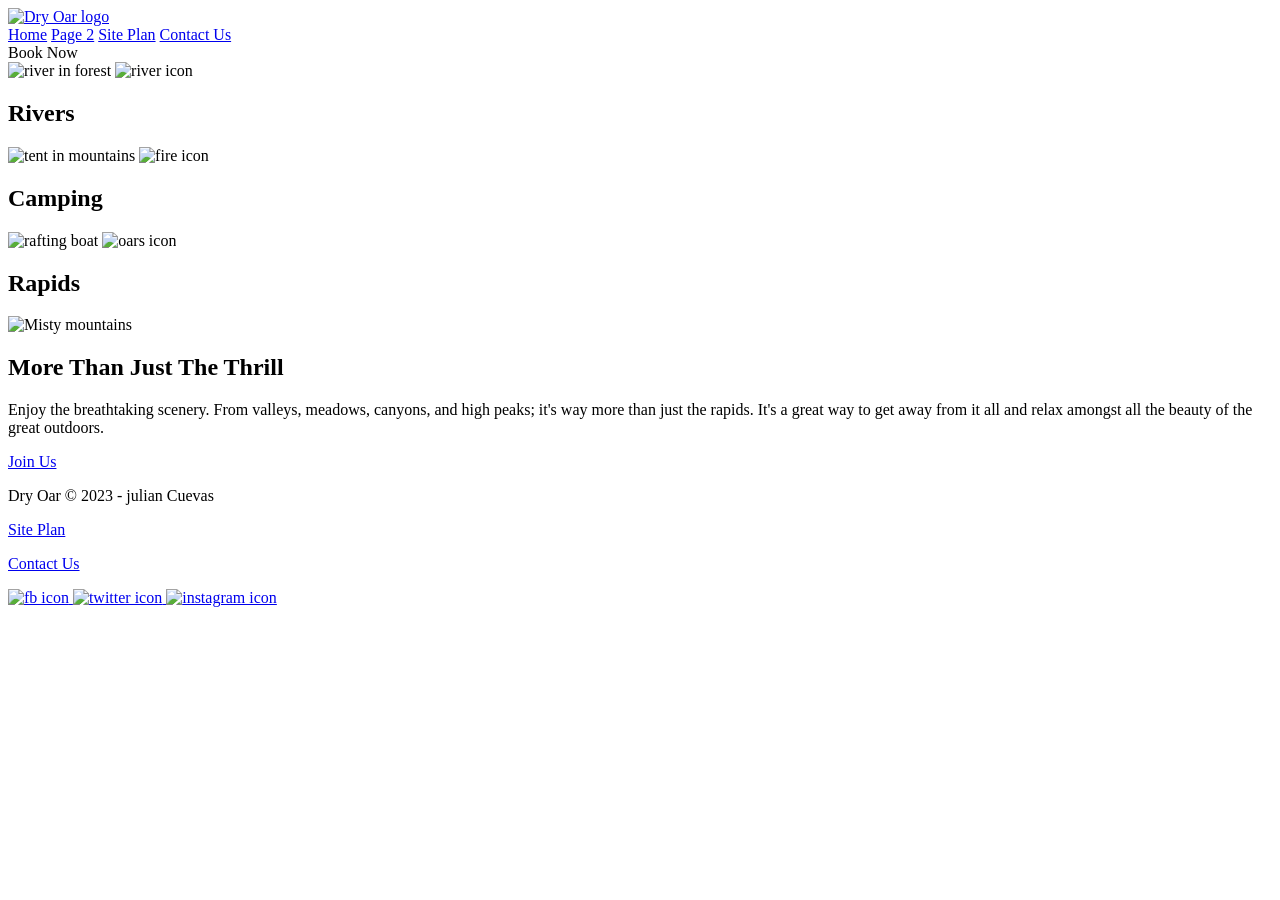
==== wwr/index.html @ 9d556d71 "home page" ====
<!DOCTYPE html>
    <html lang="en">
    <head>
        <meta charset="UTF-8">
        <meta name="viewport" content="width=device-width, initial-scale=1.0">
        <title>Whitewater Rafting Vacations | Dry Oar Boating | Home</title>
    </head>
    <body>
        <header>
            <a id="logo_link" href="index.html">
                <img class="logo" src="images/logo.png" alt="Dry Oar logo">
            </a>
            <nav>
                <a href="index.html">Home</a>
                <a href="#">Page 2</a>
                <a href="site-plan-rafting.html">Site Plan</a>
                <a href="contactus.html">Contact Us</a>

        </nav>
    </header>                    
                    <div class='button-box'>
                        <a class='book'>Book Now</a></div>
                  
   <main class="home-grid" ></main>
        <section class="rivers-card">
            <img class="card-img" src="images/rivers.jpg" alt="river in forest">
            <img class="icon" src="images/river_icon.png" alt="river icon">
            <h2>Rivers</h2>
        </section>
        <section class="camping-card">
            <img class="card-img" src="images/camping.jpg" alt="tent in mountains">
            <img class="icon" src="images/fire_icon.png" alt="fire icon">
            <h2>Camping</h2>
        </section>
        <section class="rapids-card">
            <img class="card-img" src="images/rapids.jpg" alt="rafting boat">
            <img class="icon" src="images/oars.png" alt="oars icon">
            <h2>Rapids</h2>
        </section>
        <img class="mountains" src="images/mountains.jpg" alt="Misty mountains">
        <section class="msg">
            <h2>More Than Just The Thrill</h2>
            <p>Enjoy the breathtaking scenery. From valleys, meadows, canyons, and high peaks; it's way more than just the rapids. It's a great way to get away from it all and relax amongst all the beauty of the great outdoors. </p>
            <a class='join' href="rivers.html">Join Us</a>
        </section>
 
    <footer>
        <p>Dry Oar &copy; 2023 - julian Cuevas</p>
        <p><a href="site-plan-rafting.html">Site Plan</a></p>
        <p><a href="contactus.html">Contact Us</a></p>
        <div class="social">
            <a href="https://facebook.com">
                <img src="images/facebook.png" alt="fb icon">
            </a>
            <a href="https://twitter.com">
                <img src="images/twitter.png" alt="twitter icon">
            </a>
            <a href="https://instagram.com">
                <img src="images/instagram.png" alt="instagram icon">
            </a>
        </div>
    </footer>

     </html>
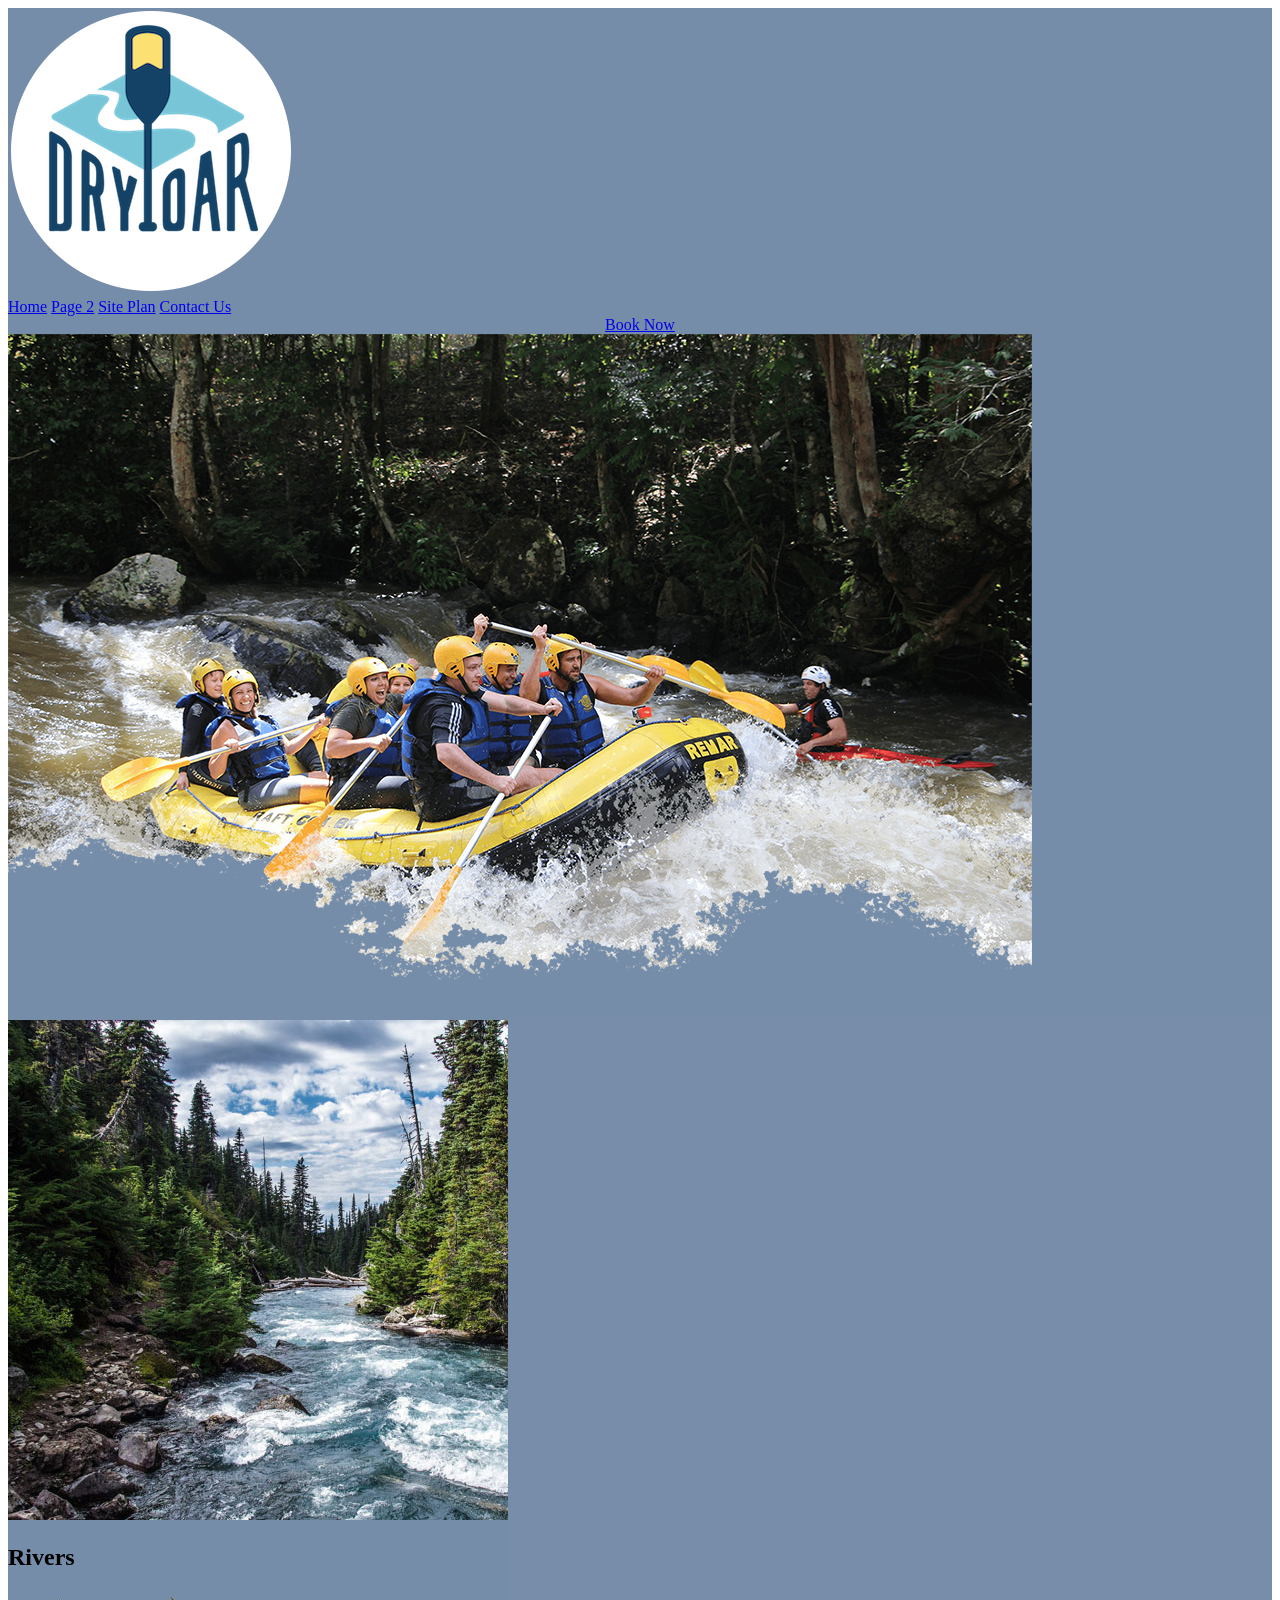
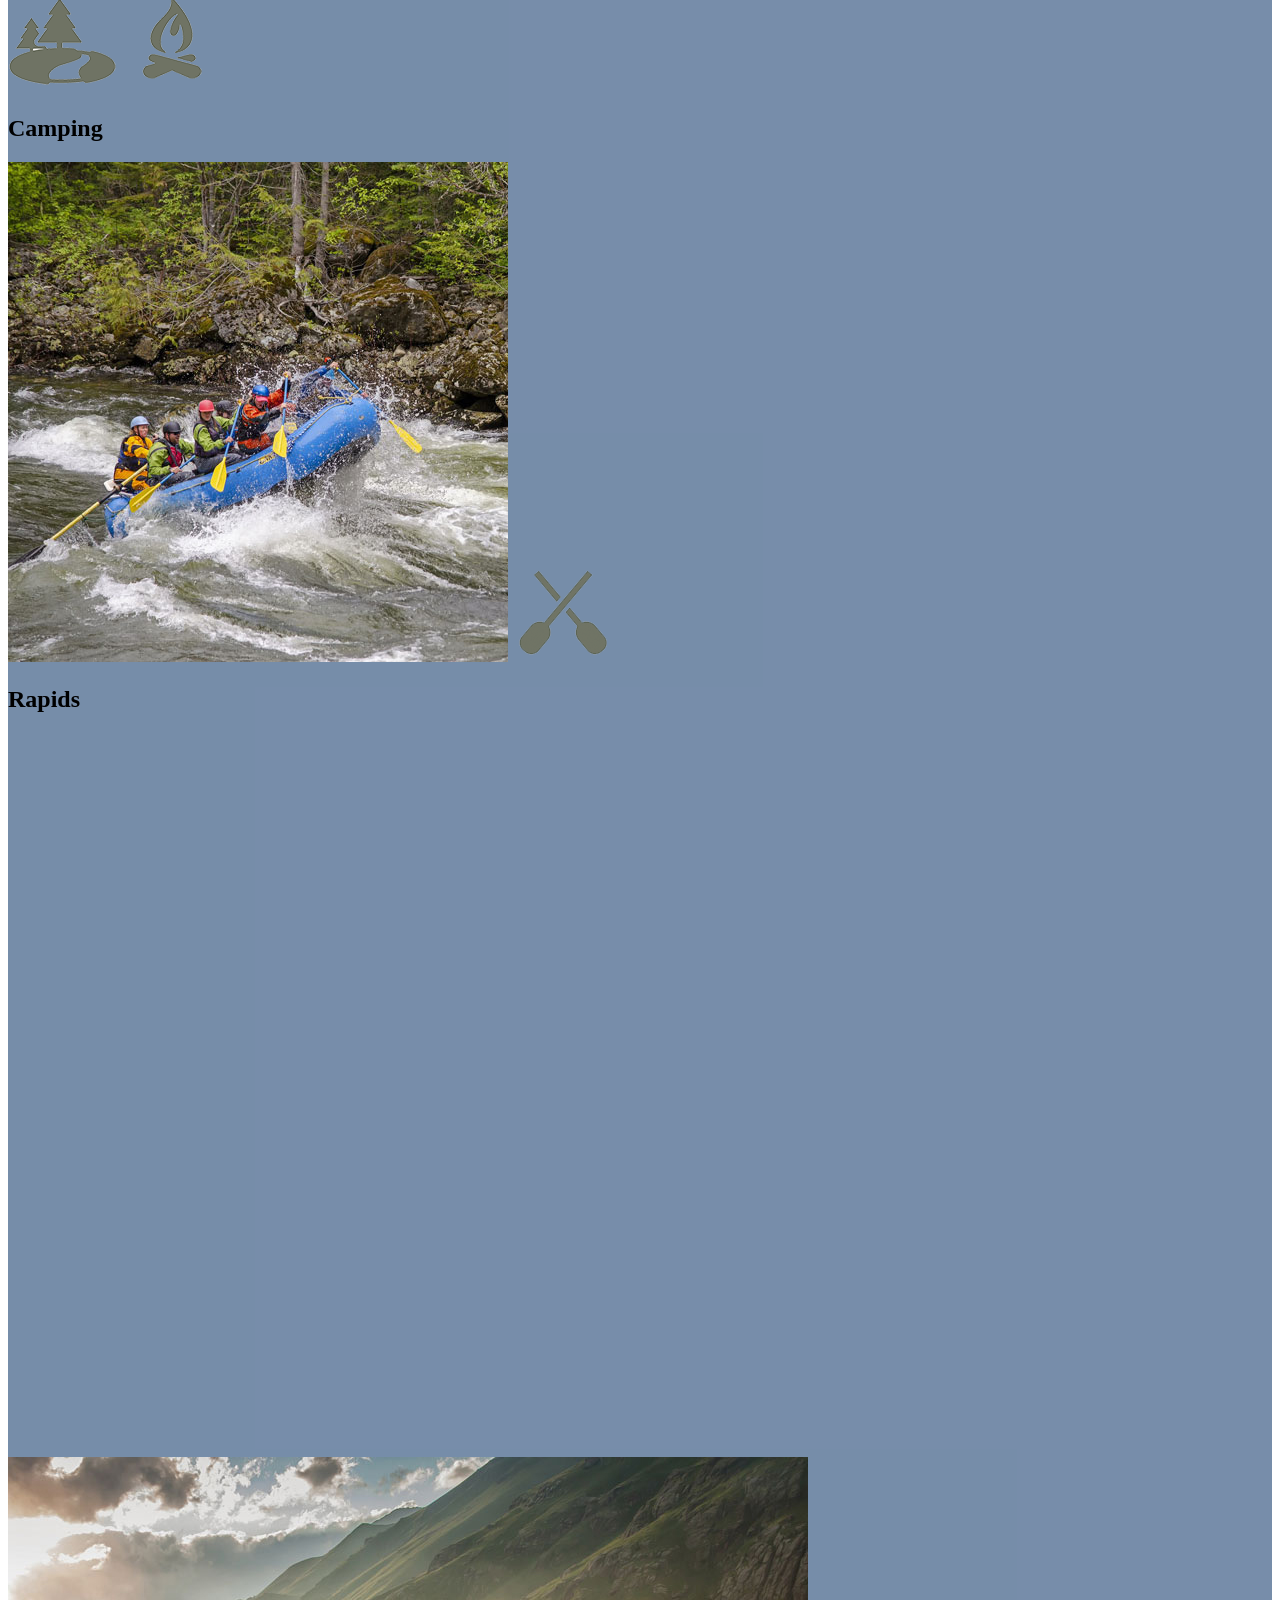
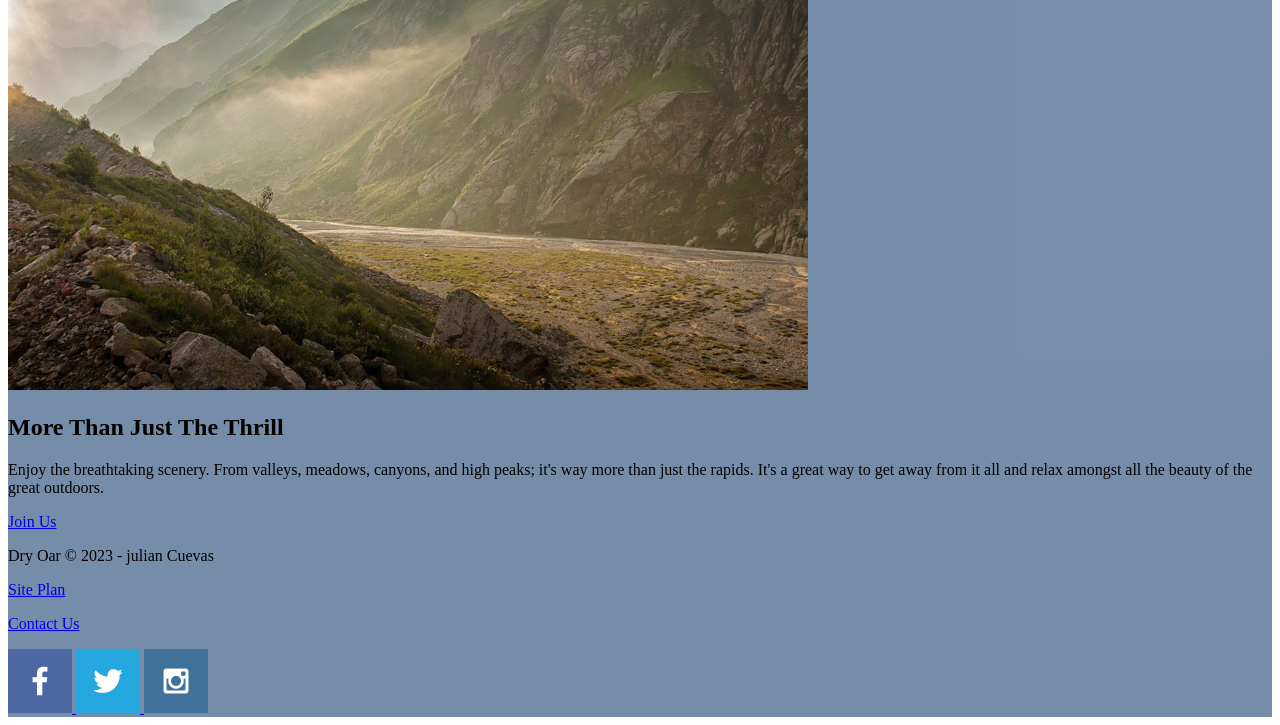
==== commit f9ed424f: "images" ====
--- a/wwr/index.html
+++ b/wwr/index.html
@@ -1,64 +1,72 @@
-    <!DOCTYPE html>
-    <html lang="en">
-    <head>
-        <meta charset="UTF-8">
-        <meta name="viewport" content="width=device-width, initial-scale=1.0">
-        <title>Whitewater Rafting Vacations | Dry Oar Boating | Home</title>
-    </head>
-    <body>
-        <header>
-            <a id="logo_link" href="index.html">
-                <img class="logo" src="images/logo.png" alt="Dry Oar logo">
-            </a>
-            <nav>
-                <a href="index.html">Home</a>
-                <a href="#">Page 2</a>
-                <a href="site-plan-rafting.html">Site Plan</a>
-                <a href="contactus.html">Contact Us</a>
+<!DOCTYPE html>
+<html lang="en">
+<head>
+    <link rel="stylesheet" href="/wwr/styles/style.css">
+    <meta charset="UTF-8">
+    <meta http-equiv="X-UA-Compatible" content="IE=edge">
+    <meta name="viewport" content="width=device-width, initial-scale=1.0">
+    <title>Whitewater Rafting Vacations | Dry Oar Boating | Home</title>
+</head>
+<body>
+    <div id="content">
+        <header></header>
+        <a id="logo_link" href="index.html">
+            <img class="logo" src="images/1.png" alt="Dry Oar logo">
+        </a>
+        <nav>
+            <a href="index.html">Home</a>
+            <a href="#">Page 2</a>
+            <a href="site-plan-rafting.html">Site Plan</a>
+            <a href="contactus.html">Contact Us</a>
+        </nav>
 
-        </nav>
-    </header>                    
-                    <div class='button-box'>
-                        <a class='book'>Book Now</a></div>
-                  
-   <main class="home-grid" ></main>
+        <div class='button-box'>
+            <a class='book' href="contactus.html">Book Now</a>
+        </div>
+
+        <main class="home-grid"></main>
         <section class="rivers-card">
-            <img class="card-img" src="images/rivers.jpg" alt="river in forest">
-            <img class="icon" src="images/river_icon.png" alt="river icon">
+            <img class="card-img" src="images/2.png" alt="river in forest">
+            <img class="icon" src="images/3.jpg" alt="river icon">
             <h2>Rivers</h2>
         </section>
         <section class="camping-card">
-            <img class="card-img" src="images/camping.jpg" alt="tent in mountains">
-            <img class="icon" src="images/fire_icon.png" alt="fire icon">
+            <img class="card-img" src="images/4.png" alt="tent in mountains">
+            <img class="icon" src="images/5.png" alt="fire icon">
             <h2>Camping</h2>
         </section>
         <section class="rapids-card">
-            <img class="card-img" src="images/rapids.jpg" alt="rafting boat">
-            <img class="icon" src="images/oars.png" alt="oars icon">
+            <img class="card-img" src="images/6.jpg" alt="rafting boat">
+            <img class="icon" src="images/7.png" alt="oars icon">
             <h2>Rapids</h2>
         </section>
-        <img class="mountains" src="images/mountains.jpg" alt="Misty mountains">
+        <div id="background"></div>
+        <img class="mountains" src="images/8.jpg" alt="Misty mountains">
         <section class="msg">
             <h2>More Than Just The Thrill</h2>
-            <p>Enjoy the breathtaking scenery. From valleys, meadows, canyons, and high peaks; it's way more than just the rapids. It's a great way to get away from it all and relax amongst all the beauty of the great outdoors. </p>
+            <p>Enjoy the breathtaking scenery. From valleys, meadows, canyons, and high peaks; it's way more than just
+                the rapids. It's a great way to get away from it all and relax amongst all the beauty of the great
+                outdoors. </p>
             <a class='join' href="rivers.html">Join Us</a>
         </section>
- 
-    <footer>
-        <p>Dry Oar &copy; 2023 - julian Cuevas</p>
-        <p><a href="site-plan-rafting.html">Site Plan</a></p>
-        <p><a href="contactus.html">Contact Us</a></p>
-        <div class="social">
-            <a href="https://facebook.com">
-                <img src="images/facebook.png" alt="fb icon">
-            </a>
-            <a href="https://twitter.com">
-                <img src="images/twitter.png" alt="twitter icon">
-            </a>
-            <a href="https://instagram.com">
-                <img src="images/instagram.png" alt="instagram icon">
-            </a>
-        </div>
-    </footer>
 
-     </html>+        <footer>
+            <p>Dry Oar &copy; 2023 - julian Cuevas</p>
+            <p><a href="site-plan-rafting.html">Site Plan</a></p>
+            <p><a href="contactus.html">Contact Us</a></p>
+            <div class="social">
+                <a href="https://facebook.com">
+                    <img src="images/9.png" alt="fb icon">
+                </a>
+                <a href="https://twitter.com">
+                    <img src="images/10.png" alt="twitter icon">
+                </a>
+                <a href="https://instagram.com">
+                    <img src="images/11.png" alt="instagram icon">
+                    
+                </a>
+            </div>
+        </footer>
+    </div>
+
+</html>
--- a/wwr/styles/style.css
+++ b/wwr/styles/style.css
@@ -0,0 +1,13 @@
+#content{
+ max-width: 1600px;
+margin: 0 auto; 
+background-color: rgba(62, 94, 134, 0.705);  
+}
+nav a,#hero-msg h1, #hero-msg h4,.button-box,main section{
+    text-align: center;
+
+}
+
+#background {
+    height: 725px;
+}
